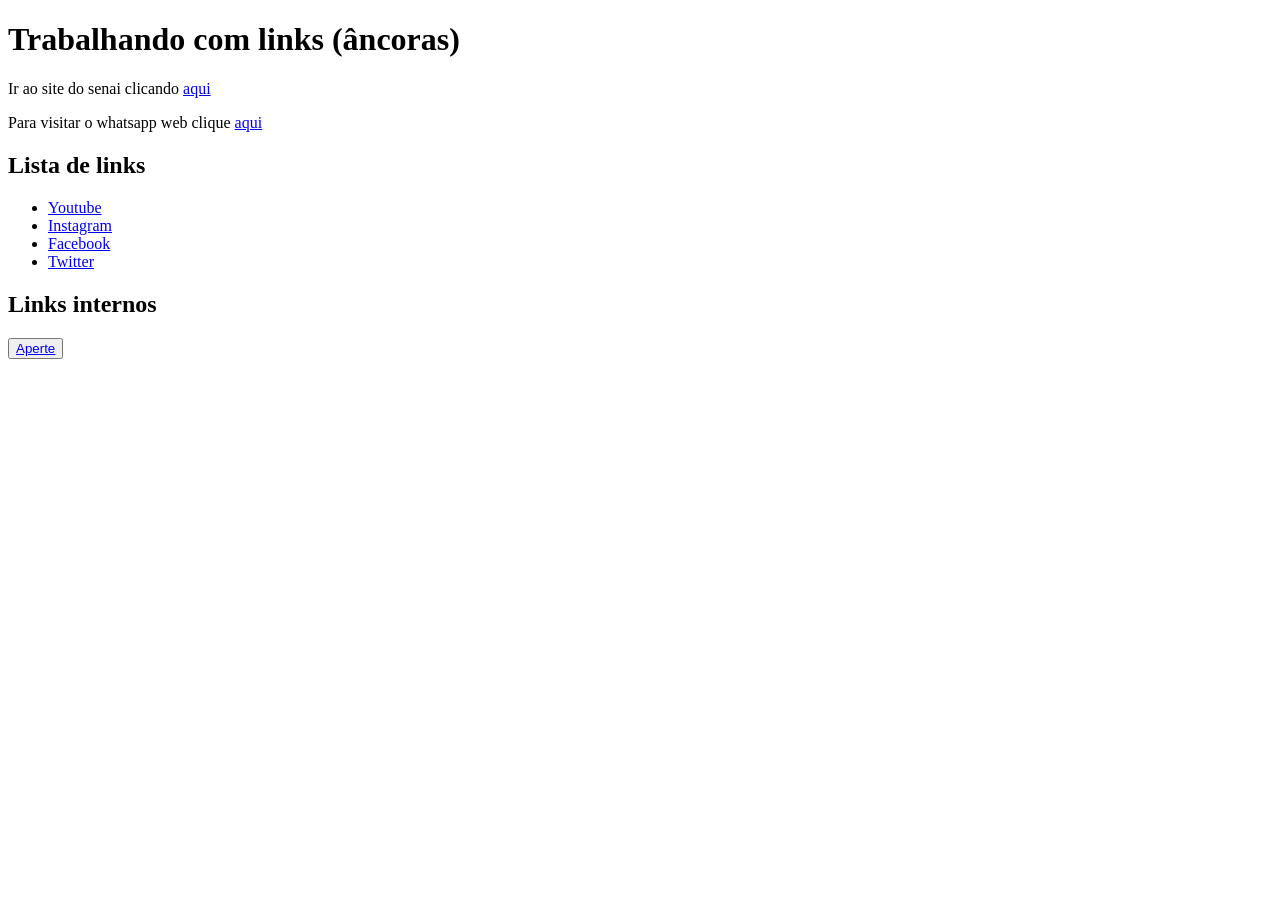
==== html/ex004/index.html @ 4583659e "sdsd" ====
<!DOCTYPE html>
<html lang="pt-br">
<head>
    <meta charset="UTF-8">
    <meta name="viewport" content="width=device-width, initial-scale=1.0">
    <title>Links</title>
</head>
<body>
    <h1>Trabalhando com links (âncoras)</h1>
    <p> Ir ao site do senai clicando 
        <a href="https://www.sp.senai.br/" target="_blank">aqui</a>
    </p>

    <p>Para visitar o whatsapp web clique <a href="https://web.whatsapp.com/" target="_blank">aqui</a></p>

    <h2>Lista de links</h2>

    <ul>
        <li>
            <a href="https://www.youtube.com/">Youtube</a>
        </li>
        <li>
            <a href="https://www.instagram.com/">Instagram</a>
        </li>
        <li>
            <a href="https://www.facebook.com/">Facebook</a>
        </li>
        <li>
            <a href="https://x.com/" alt="Twitter" >Twitter</a>
        </li>

      
    </ul>

    <h2>Links internos</h2>

    <button><a href="pagina2.html">Aperte</a></button>



</body>
</html>
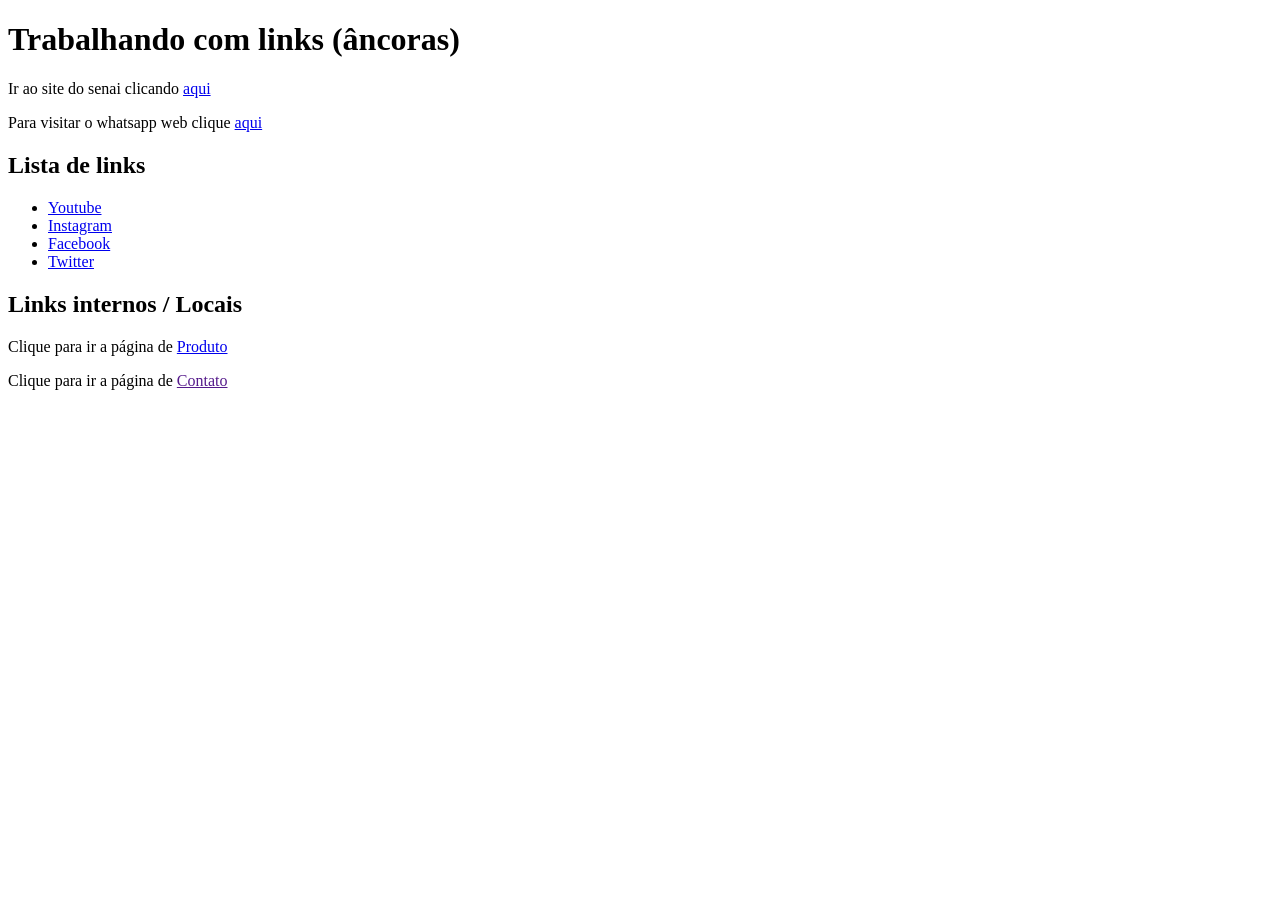
==== commit fd611558: "Páginas" ====
--- a/html/ex004/index.html
+++ b/html/ex004/index.html
@@ -32,9 +32,13 @@
       
     </ul>
 
-    <h2>Links internos</h2>
+    <h2>Links internos / Locais</h2>
 
-    <button><a href="pagina2.html">Aperte</a></button>
+    <p>Clique para ir a página de <a href="pagina2.html">Produto</a></p>
+
+    <p>Clique para ir a página de <a href="">Contato</a></p>
+
+
 
 
 
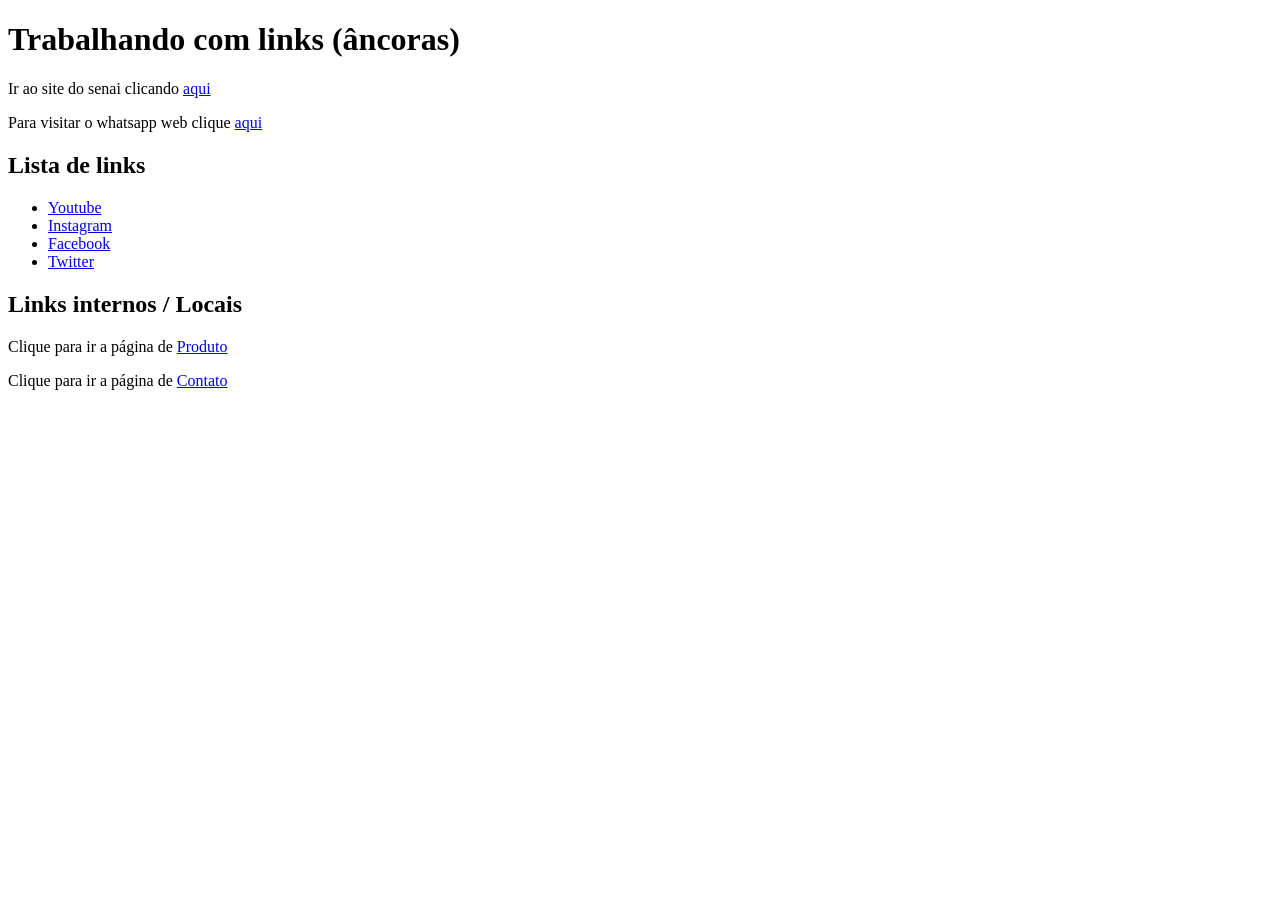
==== commit 4cd3f93f: "mais um" ====
--- a/html/ex004/index.html
+++ b/html/ex004/index.html
@@ -34,9 +34,9 @@
 
     <h2>Links internos / Locais</h2>
 
-    <p>Clique para ir a página de <a href="pagina2.html">Produto</a></p>
+    <p>Clique para ir a página de <a href="pages/produto.html">Produto</a></p>
 
-    <p>Clique para ir a página de <a href="">Contato</a></p>
+    <p>Clique para ir a página de <a href="pages/contato.html">Contato</a></p>
 
 
 
